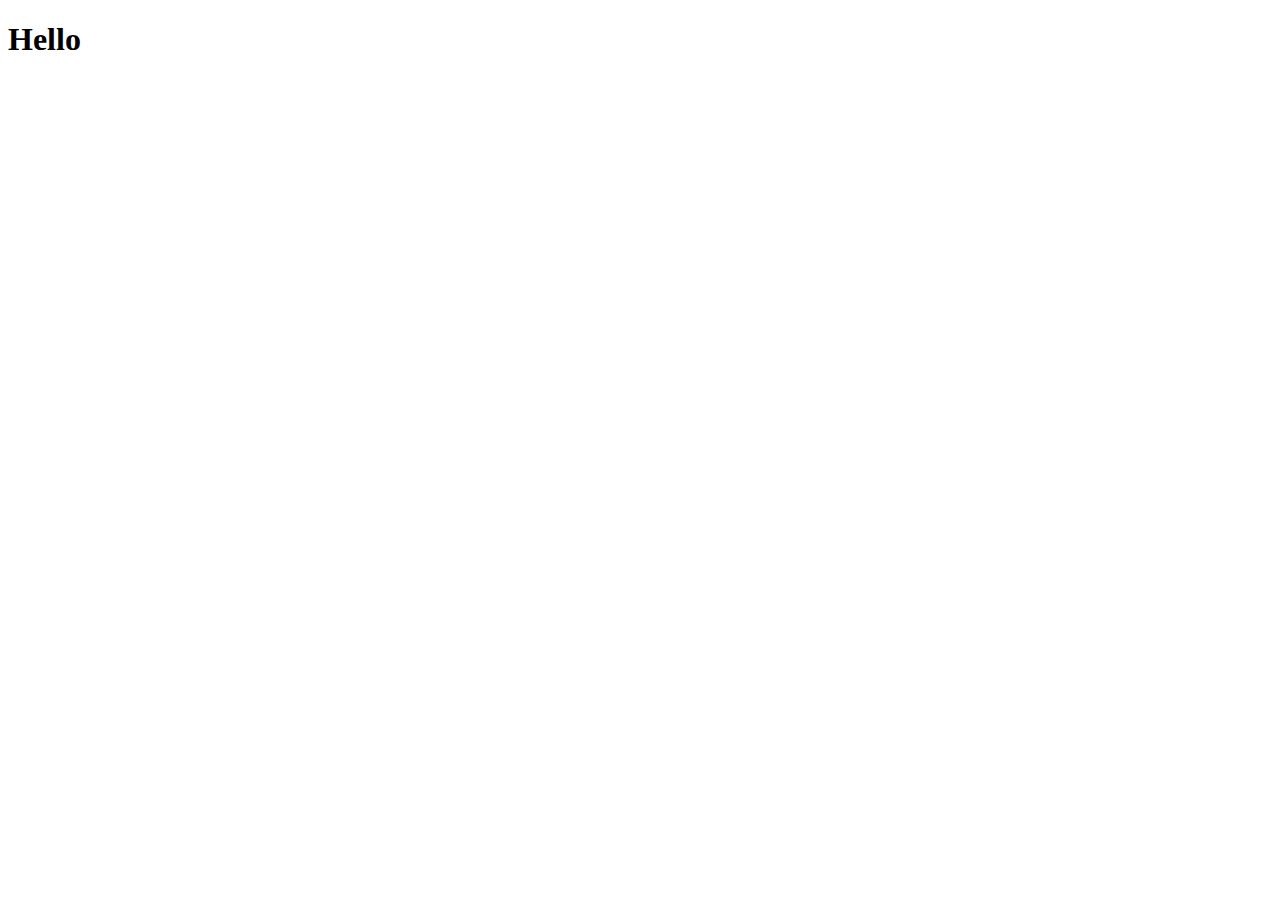
==== external-files-lab/index.html @ 0917ebb9 "DOCTYPE" ====
<!DOCTYPE html>
<html lang="en">
<head>
  <meta charset="UTF-8">
  <meta name="viewppoint" content="width=device-width, initial-scale=1.0">
  <meta http-equiv="X-UA-Compatible" content="ie=edge">
  <title>Document</title>

</head>
<body>

<h1>Hello</h1>

</body>
</html>
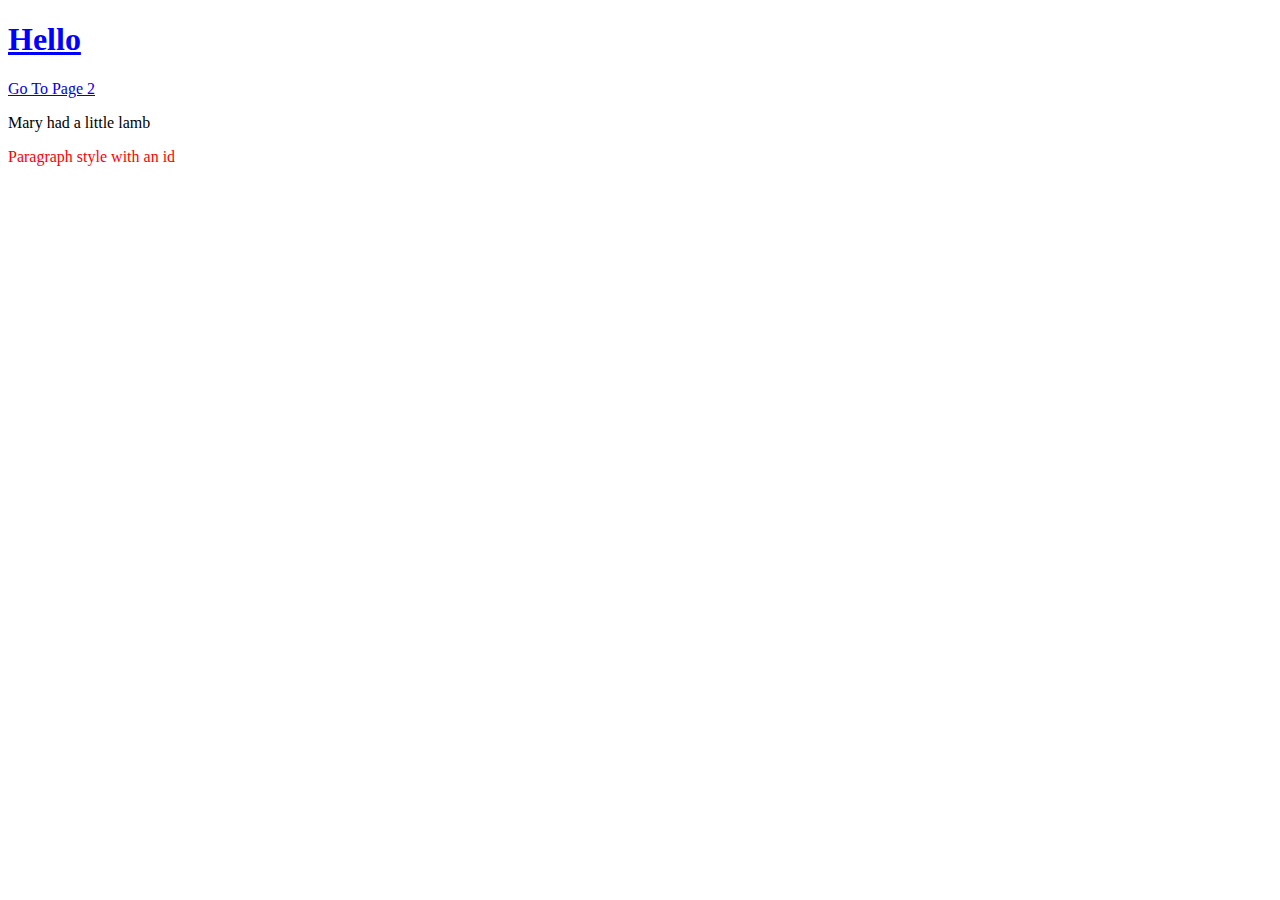
==== commit 50ff2ccd: "header one Homework 2" ====
--- a/external-files-lab/index.html
+++ b/external-files-lab/index.html
@@ -6,10 +6,15 @@
   <meta http-equiv="X-UA-Compatible" content="ie=edge">
   <title>Document</title>
 
+  <link rel="stylesheet" href="styles.css">
 </head>
 <body>
 
 <h1>Hello</h1>
 
+<a href="second.html">Go To Page 2</a>
+<p class='large text'>Mary had a little lamb</p>
+<p id='slogan-text'>Paragraph style with an id</p>
+
 </body>
 </html>
--- a/external-files-lab/styles.css
+++ b/external-files-lab/styles.css
@@ -0,0 +1,12 @@
+  h1 {
+    color: blue;
+    text-decoration: underline;
+  }
+
+  .large-text {
+    font-size: 60px;
+  }
+
+  #slogan-text {
+    color:red;
+  }
